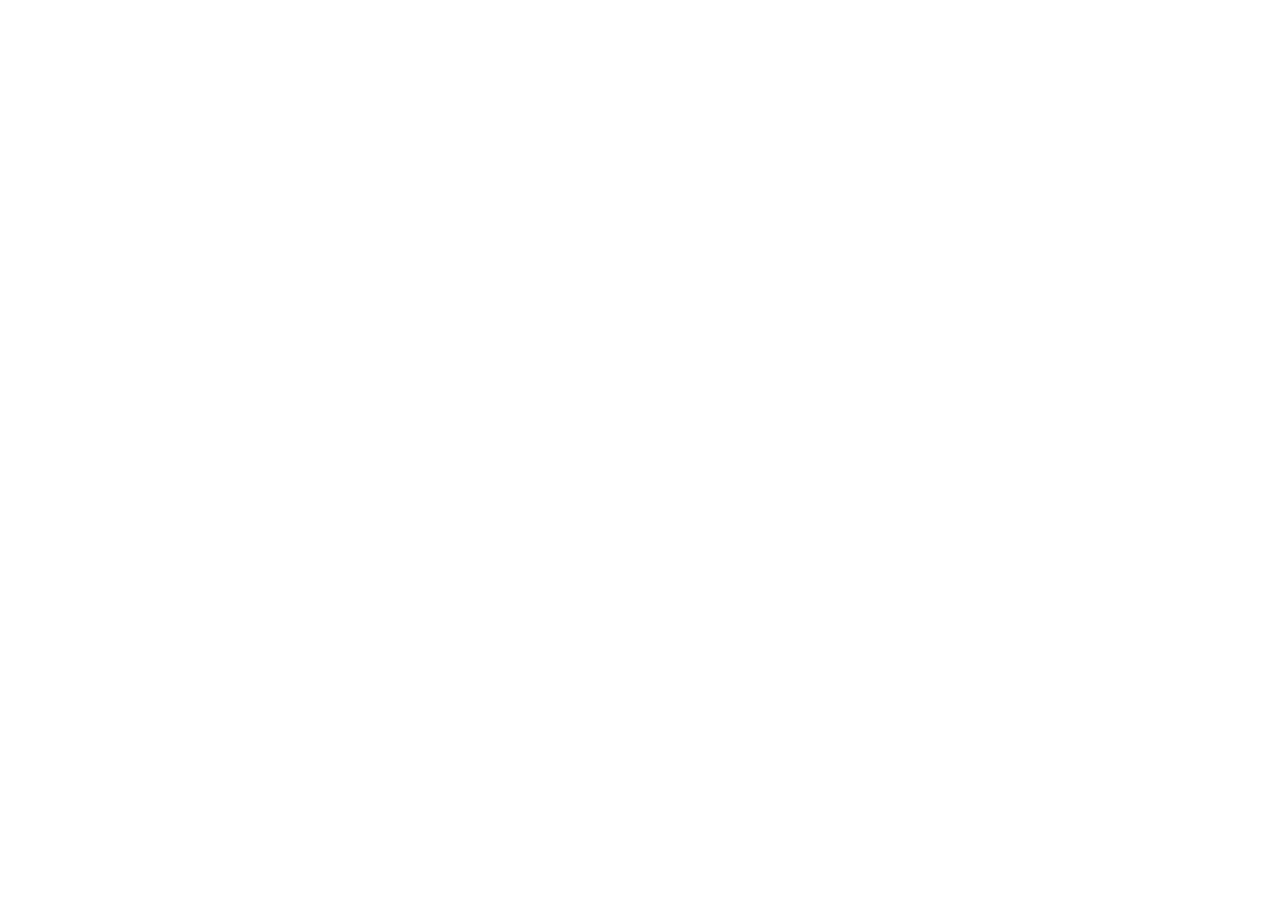
==== index.html @ 85e9e3bf "First Commit" ====
<!DOCTYPE html>
<html lang="en">
<head>
    <meta charset="UTF-8">
    <meta http-equiv="X-UA-Compatible" content="IE=edge">
    <meta name="viewport" content="width=device-width, initial-scale=1.0">
    <title>
        Social Posts
    </title>
</head>
<body>
    <script src="./js/app.js"></script>
</body>
</html>
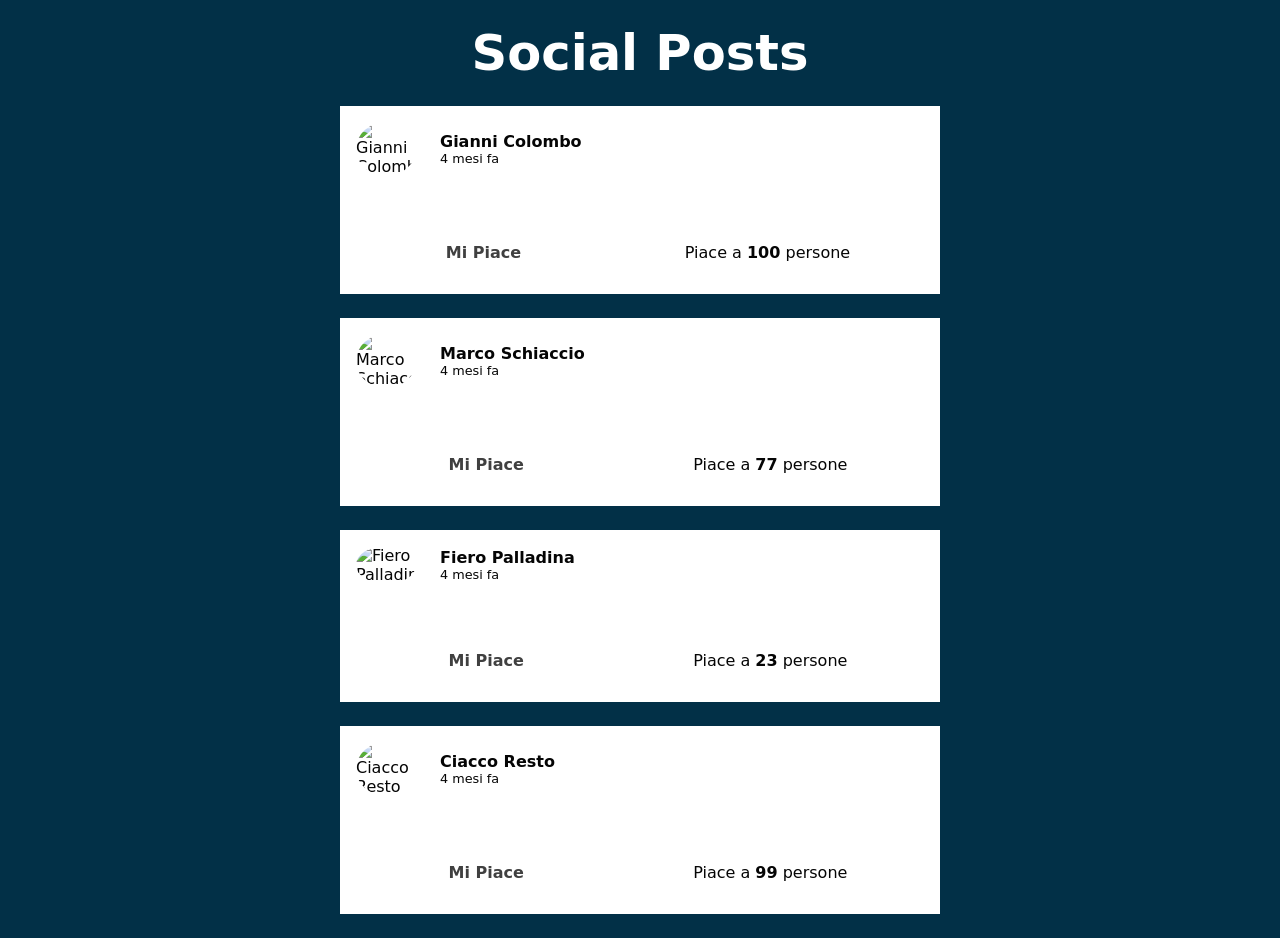
==== commit 6fd36467: "Add Milestone 2" ====
--- a/index.html
+++ b/index.html
@@ -4,11 +4,50 @@
     <meta charset="UTF-8">
     <meta http-equiv="X-UA-Compatible" content="IE=edge">
     <meta name="viewport" content="width=device-width, initial-scale=1.0">
+    <script src="https://kit.fontawesome.com/1e3be9b4ce.js" crossorigin="anonymous"></script>
+    <link rel="stylesheet" href="./css/style.css">
     <title>
         Social Posts
     </title>
 </head>
 <body>
+    <h1 class="main-title">Social Posts</h1>
+
+    <div id="container" class="posts-list">
+
+        <!-- post di esempio/template, da togliere/commentare e generare da JS -->
+        <!-- <div class="post">
+            div class="post__header">
+                 <div class="post-meta">                    
+                    <div class="post-meta__icon">
+                        <img class="profile-pic" src="https://unsplash.it/300/300?image=15" alt="Phil Mangione">                    
+                    </div>
+                    <div class="post-meta__data">
+                        <div class="post-meta__author">Phil Mangione</div>
+                        <div class="post-meta__time">4 mesi fa</div>
+                    </div>                    
+                </div>
+            </div> 
+            <div class="post__text">Placeat libero ipsa nobis ipsum quibusdam quas harum ut. Distinctio minima iusto. Ad ad maiores et sint voluptate recusandae architecto. Et nihil ullam aut alias.</div>
+            <div class="post__image">
+                <img src="https://unsplash.it/600/300?image=171" alt="">
+            </div>
+            <div class="post__footer">
+                <div class="likes js-likes">
+                    <div class="likes__cta">
+                        <a class="like-button  js-like-button" href="#" data-postid="1">
+                            <i class="like-button__icon fas fa-thumbs-up" aria-hidden="true"></i>
+                            <span class="like-button__label">Mi Piace</span>
+                        </a>
+                    </div>
+                    <div class="likes__counter">
+                        Piace a <b id="like-counter-1" class="js-likes-counter">80</b> persone
+                    </div>
+                </div> 
+            </div>             
+        </div> -->
+
+    </div>
     <script src="./js/app.js"></script>
 </body>
 </html>
--- a/css/style.css
+++ b/css/style.css
@@ -0,0 +1,125 @@
+* {
+    margin: 0;
+    padding: 0;
+    box-sizing: border-box;
+}
+
+body {
+    font-family: system-ui, sans-serif;
+    background-color: #023047;
+    color: #050505;
+    font-size: 100%;
+}
+
+h1 {
+    font-size: calc(1.5rem + 2vw);
+    color: white;
+}
+
+.main-title {
+    text-align: center;
+    margin: 24px 0;
+}
+
+.posts-list {
+    width: 90%;
+    max-width: 600px;
+    margin: 0 auto;
+}
+
+.posts-list > * {
+    margin-bottom: 24px;
+}
+
+.post { 
+    padding: 16px;
+    background-color: white;
+}
+
+.post__header {
+    margin-bottom: 16px;
+}
+
+.post-meta {
+    display: flex;
+}
+
+.post-meta__icon {
+    margin-right: 24px;
+}
+
+.post-meta__data {
+    display: flex;
+    flex-direction: column;
+    justify-content: center;
+}
+
+.post-meta__author {
+    font-weight: bold;
+}
+
+.post-meta__time {
+    font-size: 0.8rem;
+}
+
+.profile-pic {
+    border-radius: 50%;
+    max-width: 60px;
+}
+
+.profile-pic-default {
+    display: flex;
+    justify-content: center;
+    align-items: center;
+    background-color: #0CD977;
+    height: 60px;
+    width: 60px;
+    overflow: hidden;
+    border-radius: 50%;
+}
+
+.profile-pic-default span {
+    font-weight: bold;
+    color: #023047;
+    font-size: 1.2rem;
+    text-transform: uppercase;
+}
+
+.post__text {
+    margin-bottom: 16px;
+}
+
+.post__image {
+    margin-bottom: 16px;
+}
+
+.post__image img {
+    width: 100%;
+}
+
+.likes {
+    display: flex;
+    justify-content: space-around;
+    align-items: center;
+}
+
+.like-button {
+    display: inline-block;
+    padding: 16px;
+    border-radius: 8px;    
+    text-decoration: none;
+    color: #404040;
+}
+
+.like-button:not(.like-button--liked):hover {
+    background-color: #e3e3e3
+}
+
+.like-button__label {
+    font-weight: bold;
+}
+
+.like-button--liked {
+    color: #0CD977;
+    cursor: default;
+}
